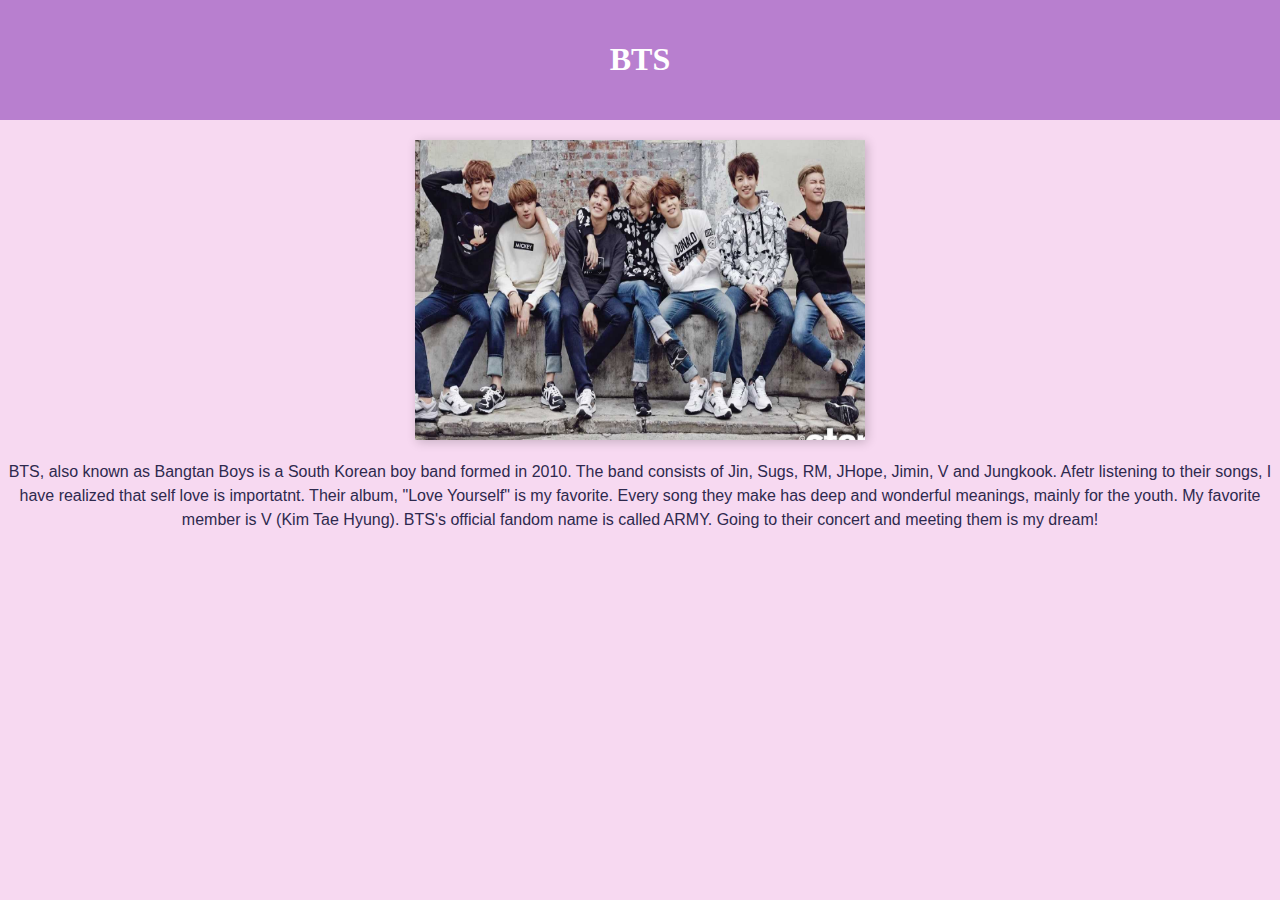
==== band.html @ f8b35e9c "Add files via upload" ====
<!DOCTYPE html>
<html>
<head>
	<title>Favorite Band</title>
	<style>
		body {
			font-family: Arial, sans-serif;
			margin: 0;
			padding: 0;
			background-color: #F7D9F1;
			color: #2E294E;
		}
		header {
			background-color: #B87FCF;
			color: white;
			padding: 20px;
			text-align: center;
			font-family: Comic Sans MS, Comic Sans, cursive;
		}
		p {
			margin: 0;
			line-height: 1.5;
		}
		img {
			width: 450px;
			height: 300px;
			margin-top: 20px;
			margin-bottom: 20px;
			box-shadow: 2px 2px 10px rgba(0, 0, 0, 0.2);
			display: block;
            margin-left: auto;
            margin-right: auto;
		}
	</style>
	<header>
	<h1> BTS </h1>
	</header>
	<img src = "bts-laptop-7.jpg" alt = "BTS">
	<main>
	<body>
	<section>
	<p align = "center">BTS, also known as Bangtan Boys is a South Korean boy band formed in 2010. The band consists of Jin, Sugs, RM, JHope, Jimin, V and Jungkook.
    Afetr listening to their songs, I have realized that self love is importatnt. Their album, "Love Yourself" is my favorite. Every song they make has deep and wonderful meanings, mainly for the youth.
    My favorite member is V (Kim Tae Hyung). BTS's official fandom name is called ARMY. Going to their concert and meeting them is my dream!	</p>
	</section>
	</body>
	</main>
</head>
</html>
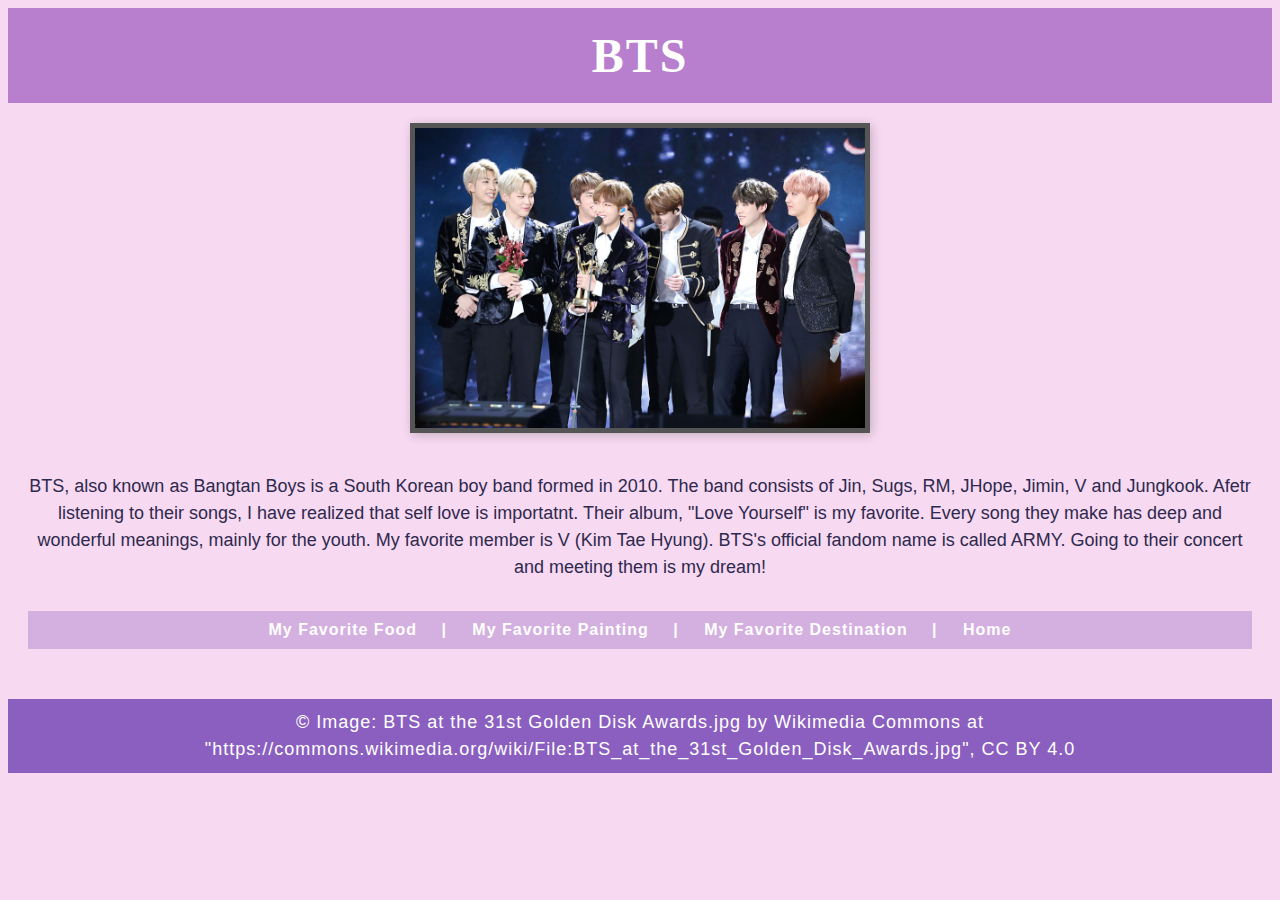
==== commit 301b4806: "Add files via upload" ====
--- a/band.html
+++ b/band.html
@@ -1,41 +1,12 @@
 <!DOCTYPE html>
 <html>
 <head>
+    <link rel="stylesheet" href="tanvi.css">
 	<title>Favorite Band</title>
-	<style>
-		body {
-			font-family: Arial, sans-serif;
-			margin: 0;
-			padding: 0;
-			background-color: #F7D9F1;
-			color: #2E294E;
-		}
-		header {
-			background-color: #B87FCF;
-			color: white;
-			padding: 20px;
-			text-align: center;
-			font-family: Comic Sans MS, Comic Sans, cursive;
-		}
-		p {
-			margin: 0;
-			line-height: 1.5;
-		}
-		img {
-			width: 450px;
-			height: 300px;
-			margin-top: 20px;
-			margin-bottom: 20px;
-			box-shadow: 2px 2px 10px rgba(0, 0, 0, 0.2);
-			display: block;
-            margin-left: auto;
-            margin-right: auto;
-		}
-	</style>
 	<header>
 	<h1> BTS </h1>
 	</header>
-	<img src = "bts-laptop-7.jpg" alt = "BTS">
+	<img class = "im1" src = "bts1.jpg" alt = "BTS">
 	<main>
 	<body>
 	<section>
@@ -43,8 +14,22 @@
     Afetr listening to their songs, I have realized that self love is importatnt. Their album, "Love Yourself" is my favorite. Every song they make has deep and wonderful meanings, mainly for the youth.
     My favorite member is V (Kim Tae Hyung). BTS's official fandom name is called ARMY. Going to their concert and meeting them is my dream!	</p>
 	</section>
+	<section>
+	<nav>
+		<a href = "food.html"> My Favorite Food</a>
+		<a> |  </a>
+		<a href = "painting.html"> My Favorite Painting</a>
+		<a> |  </a>
+		<a href = "destination.html"> My Favorite Destination</a>
+		<a> |  </a>
+		<a href = "index.html"> Home </a>
+	</nav>
+	</section>
 	</body>
 	</main>
+	<footer>
+		<p>&copy; Image: BTS at the 31st Golden Disk Awards.jpg by Wikimedia Commons at "https://commons.wikimedia.org/wiki/File:BTS_at_the_31st_Golden_Disk_Awards.jpg", CC BY 4.0</p>
+	</footer>
 </head>
 </html>	
 		--- a/tanvi.css
+++ b/tanvi.css
@@ -0,0 +1,107 @@
+
+		body {
+			font-family: Arial, sans-serif;
+			margin: 3px;
+			padding: 5px;
+			background-color: #F7D9F1;
+			color: #2E294E;
+		}
+
+		header {
+			background-color: #B87FCF;
+			color: white;
+			padding: 20px;
+			text-align: center;
+			font-family: Comic Sans MS, Comic Sans, cursive;
+		}
+		h1 {
+			margin: 0;
+			font-size: 48px;
+			letter-spacing: 2px;
+		}
+		nav {
+			background-color: #D3B0E0;
+			padding: 10px;
+			text-align: center;
+		}
+		nav a {
+			color: white;
+			text-decoration: none;
+			padding: 10px;
+			font-weight: bold;
+			letter-spacing: 1px;
+		}
+		nav a:hover {
+			background-color: #B87FCF;
+		}
+		main {
+			padding: 20px;
+		}
+		section {
+			margin-bottom: 30px;
+		}
+		h2 {
+			font-size: 36px;
+			margin-bottom: 10px;
+			color: #B87FCF;
+			letter-spacing: 1px;
+			text-align: center;
+		}
+		h3 {
+			font-size: 34px;
+			margin-bottom: 10px;
+			color: #B87FCF;
+			letter-spacing: 1px;
+			text-align: center;
+		}
+		p {
+			margin: 0;
+			line-height: 1.5;
+			font-size: 18px;
+		}
+		dt {
+			font-weight : bold
+		}
+		.im2 {
+			width: 250px;
+			height: 300px;
+			border-radius: 50%;
+			margin-top: 20px;
+			margin-bottom: 20px;
+			box-shadow: 2px 2px 10px rgba(0, 0, 0, 0.2);
+			display: block;
+            margin-left: auto;
+            margin-right: auto;
+		}
+		.im1 {
+			width: 450px;
+			height: 300px;
+			margin-top: 20px;
+			margin-bottom: 20px;
+			box-shadow: 2px 2px 10px rgba(0, 0, 0, 0.2);
+			display: block;
+            margin-left: auto;
+            margin-right: auto;
+			border: 5px solid #555;
+		}
+		.bgst { 
+		    background-color : #000000;
+		}
+		.hee{
+			font-size: 34px;
+			margin-bottom: 10px;
+			color: #ffffff;
+			letter-spacing: 1px;
+			text-align: center;
+		}
+			
+			
+		
+		footer {
+			background-color: #8B5FBF;
+			color: white;
+			padding: 10px;
+			text-align: center;
+			letter-spacing: 1px;
+			font-size: 20px
+		}
